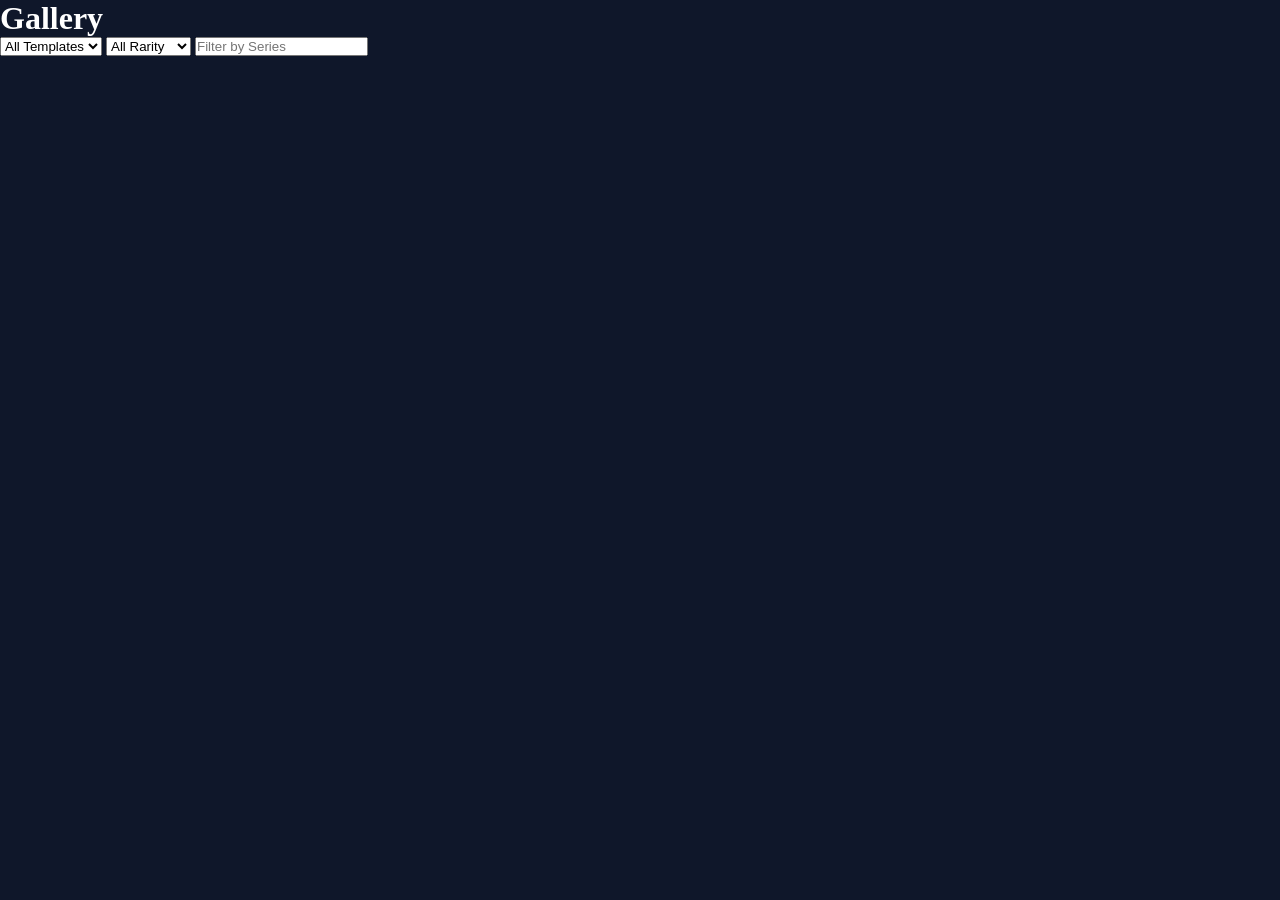
==== gallery.html @ 2a7f00b5 "CardCraft Ver. 2.0" ====
<!DOCTYPE html>
<html lang="en">
<head>
  <meta charset="UTF-8">
  <title>Card Gallery</title>
  <link rel="stylesheet" href="style.css">
  <link rel="stylesheet" href="gallery.css">
</head>
<body>

<h1>Gallery</h1>

<div class="toolbar">

    <select id="filterTemplate">
        <option value="all">All Templates</option>
    </select>

    <select id="filterRarity">
        <option value="all">All Rarity</option>
        <option>Common</option>
        <option>Rare</option>
        <option>Epic</option>
        <option>Legendary</option>
    </select>

    <input id="filterSeries" placeholder="Filter by Series">

</div>

<div id="gallery" class="gallery-grid"></div>

<script src="gallery.js" defer></script>

</body>
</html>
---- style.css ----
/* ========================= */
/* style.css */
/* ========================= */

* {
    margin: 0;
    padding: 0;
    box-sizing: border-box;
}

body {
    background: #0f172a;
    overflow: auto;
    font-family: Poppins;
    color: white;
}

.layout {
    display: grid;
    grid-template-columns: 320px 1fr 320px;
    height: 100vh;
}

/* PANELS */

.panel {
    background: #1c1c1e;
    padding: 24px;
    overflow-y: auto;
    border-right: 0.5px solid #38383a;
}

.right-panel {
    border-left: 0.5px solid #38383a;
    border-right: none;
}

.panel h2 {
    font-size: 22px;
    font-weight: 700;
    margin-bottom: 24px;
    color: #ffffff;
}

.group {
    margin-bottom: 18px;
}

.group label {
    display: block;
    font-size: 13px;
    color: #8e8e93;
    margin-bottom: 6px;
    text-transform: uppercase;
}

.group input,
.group textarea,
.group select {
    width: 100%;
    padding: 12px 16px;
    border: none;
    border-radius: 12px;
    background: #2c2c2e;
    color: #ffffff;
    font-size: 16px;
    transition: 0.2s;
}

.group input:focus,
.group textarea:focus,
.group select:focus {
    outline: none;
    background: #3a3a3c;
}

textarea {
    height: 90px;
    resize: none;
}

.buttons {
    display: flex;
    flex-direction: column;
    gap: 12px;
    margin-top: 30px;
}

button {
    padding: 14px;
    border: none;
    border-radius: 14px;
    background: #007aff;
    color: white;
    font-size: 16px;
    font-weight: 600;
    cursor: pointer;
    transition: 0.2s;
}

button:hover {
    transform: scale(1.02);
    background: #1485ff;
}

button:active {
    transform: scale(0.97);
}

/* CARD AREA */

.card-section {
    display: flex;
    justify-content: center;
    align-items: center;
}

.anime-card {
    width: 100%;
    min-height: 650px;
    border-radius: 30px;
    position: relative;
    overflow: hidden;
    transition: 0.15s;
    border: 4px solid gold;
    padding: 25px;
    background:
        linear-gradient(135deg, #ff512f, #dd2476);
    box-shadow:
        0 0 50px rgba(0, 0, 0, 0.6),
        inset 0 0 30px rgba(255, 255, 255, 0.1);
}

/* SHINE */

.shine {
    position: absolute;
    width: 200%;
    height: 200%;
    background:
        linear-gradient(120deg,
            transparent,
            rgba(255, 255, 255, 0.2),
            transparent);
    transform: rotate(25deg);
    top: -50%;
    left: -50%;
    animation: shine 6s infinite linear;
}

@keyframes shine {
    from {
        transform: translateX(-100%) rotate(25deg);
    }

    to {
        transform: translateX(100%) rotate(25deg);
    }
}

/* HEADER */

.card-header {
    display: flex;
    justify-content: space-between;
    align-items: center;
    z-index: 2;
    position: relative;
}

.card-header h1 {
    font-size: 32px;
}

.card-header p {
    opacity: 0.8;
}

/* IMAGE */

.image-area {
    margin-top: 20px;
    height: 300px;
    border-radius: 22px;
    overflow: hidden;
    position: relative;
    border: 3px solid rgba(255, 255, 255, 0.2);
}

.image-area img {
    width: 100%;
    height: 100%;
    object-fit: cover;
    object-position: top;
}

/* CONTENT */

.content {
    margin-top: 20px;
}

.content h3 {
    margin-bottom: 10px;
}

.content p {
    line-height: 1.6;
    opacity: 0.95;
}

/* STATS */

.stats {
    margin-top: 25px;
    display: flex;
    gap: 20px;
}

.stat {
    flex: 1;
    background: rgba(255, 255, 255, 0.12);
    backdrop-filter: blur(10px);
    padding: 15px;
    border-radius: 18px;
    text-align: center;
}

/* TEMPLATES */

.template2 {
    background:
        linear-gradient(135deg, #0f0c29, #302b63, #24243e);
}

.template3 {
    background:
        linear-gradient(135deg, #f7971e, #ffd200);
    color: #111;
}

.card-container {
    width: 420px;
    min-height: 650px;
    position: relative;
    perspective: 1200px;
}

.card-inner {
    width: 100%;
    min-height: 650px;
    position: relative;
    transform-style: preserve-3d;
    transition: transform 0.5s ease;
}

/* BOTH SIDES MUST BE FULL SIZE */
.front,
.back {
    position: absolute;
    inset: 0;
    width: 100%;
    height: 100%;
    backface-visibility: hidden;
    -webkit-backface-visibility: hidden;
}

/* BACK SIDE ROTATION */
.back {
    transform: rotateY(180deg);
}

/* FLIP STATE */
.flipped {
    transform: rotateY(180deg);
}

.back {
    display: flex;
    flex-direction: column;
    gap: 25px;
    justify-content: center;
    align-items: center;
    text-align: center;
    padding: 40px;
}

.back-info {
    display: flex;
    gap: 20px;
    flex-wrap: wrap;
    justify-content: center;
}

.back-info p {
    background: rgba(255, 255, 255, 0.1);
    padding: 12px 18px;
    border-radius: 14px;
}

.abilities-box {
    width: 100%;
    background: rgba(255, 255, 255, 0.08);
    padding: 25px;
    border-radius: 20px;
}

.abilities-box h2 {
    margin-bottom: 15px;
}

/* MOBILE */

@media(max-width:1200px) {

    body {
        overflow: auto;
    }

    .layout {
        grid-template-columns: 1fr;
        height: auto;
    }

    .card-section {
        padding: 40px;
    }

}

.export-mode .card-inner{
  transform: none !important;
}

.export-mode .anime-card{
  transform: none !important;
}

.gallery-card-wrapper {
    width: 200px;
    margin: 10px;
    display: inline-block;
}

.mini-card {
    transform: scale(0.4);
    transform-origin: top left;
    
    width: 500px;   /* keep original layout width */
    height: auto;

    pointer-events: none; /* optional: prevents weird hover issues */
}
---- gallery.css ----
.gallery-grid {
    display: grid;
    grid-template-columns: repeat(auto-fill, minmax(220px, 1fr));
    gap: 16px;
    padding: 20px;
}

/* CARD BASE */
.gallery-card-wrapper {
    position: relative;
    transition: transform 0.25s ease, box-shadow 0.25s ease;
    cursor: pointer;
}

/* HOVER ZOOM */
.gallery-card-wrapper:hover {
    transform: scale(1.08);
    z-index: 10;
}

/* GLOW EFFECT */
.gallery-card-wrapper:hover .anime-card {
    box-shadow: 0 0 25px rgba(0,255,255,0.6),
                0 0 60px rgba(0,255,255,0.3);
}

/* MINI CARD */
.mini-card {
    transform: scale(0.45);
    transform-origin: top left;
    width: 500px;
    pointer-events: none;
}
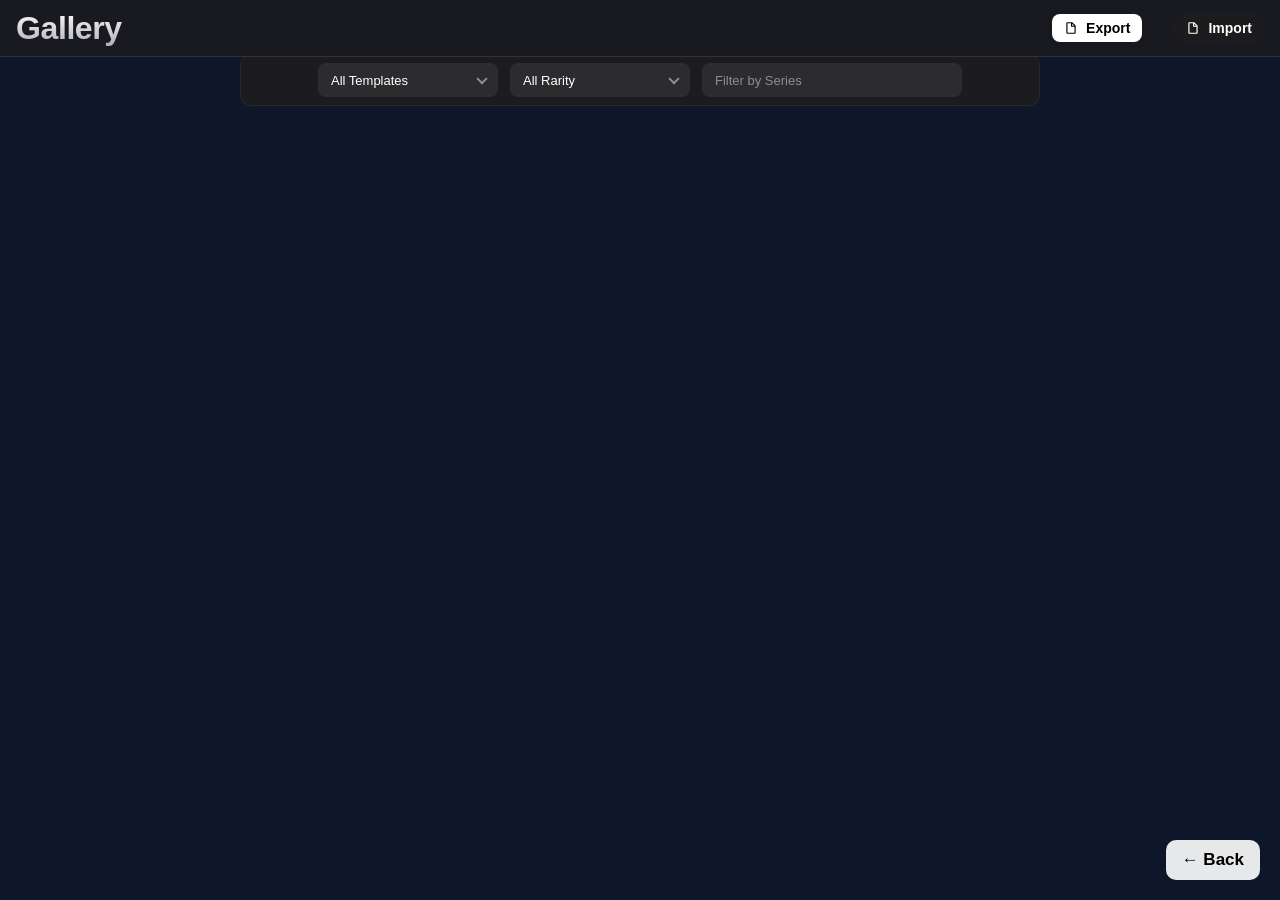
==== commit 3a6c2e93: "Version 3.0.1" ====
--- a/gallery.html
+++ b/gallery.html
@@ -1,36 +1,66 @@
 <!DOCTYPE html>
 <html lang="en">
+
 <head>
-  <meta charset="UTF-8">
-  <title>Card Gallery</title>
-  <link rel="stylesheet" href="style.css">
-  <link rel="stylesheet" href="gallery.css">
+    <meta charset="UTF-8">
+    <title>Card Gallery</title>
+    <link rel="stylesheet" href="style.css">
+    <link rel="stylesheet" href="gallery.css">
 </head>
+
 <body>
 
-<h1>Gallery</h1>
+    <button id="backBtn" class="back-btn">← Back</button>
+    <nav>
+        <h1 class="title">Gallery</h1>
 
-<div class="toolbar">
+        <div class="buttonBox" style="position:relative; z-index: 1000;">
+            <button id="exportBtn" class="btn-ios-import variant-white">
+                <svg xmlns="http://www.w3.org/2000/svg" viewBox="0 0 24 24" fill="currentColor">
+                    <path
+                        d="M19.41 7.41l-4.83-4.83c-.37-.37-.88-.58-1.41-.58H6c-1.1 0-2 .9-2 2v16c0 1.1.9 2 2 2h12c1.1 0 2-.9 2-2V8.83c0-.53-.21-1.04-.59-1.42zM14 4.5l3.5 3.5H14V4.5zM6 20V4h6v5c0 .55.45 1 1 1h5v10H6z" />
+                </svg>
+                Export
+            </button>
 
-    <select id="filterTemplate">
-        <option value="all">All Templates</option>
-    </select>
+            <input type="file" id="importFile" accept=".json" style="display: none;">
 
-    <select id="filterRarity">
-        <option value="all">All Rarity</option>
-        <option>Common</option>
-        <option>Rare</option>
-        <option>Epic</option>
-        <option>Legendary</option>
-    </select>
+            <label {{attrs}} for="importFile" class="btn-ios-import variant-black">
+                <!-- SVG File Icon -->
+                <svg xmlns="http://www.w3.org/2000/svg" viewBox="0 0 24 24" fill="currentColor">
+                    <path
+                        d="M19.41 7.41l-4.83-4.83c-.37-.37-.88-.58-1.41-.58H6c-1.1 0-2 .9-2 2v16c0 1.1.9 2 2 2h12c1.1 0 2-.9 2-2V8.83c0-.53-.21-1.04-.59-1.42zM14 4.5l3.5 3.5H14V4.5zM6 20V4h6v5c0 .55.45 1 1 1h5v10H6z" />
+                </svg>
+                <span>Import</span>
+            </label>
 
-    <input id="filterSeries" placeholder="Filter by Series">
+        </div>
+    </nav>
 
-</div>
+    <div class="toolbar">
+        <div class="select-wrapper">
+            <select id="filterTemplate">
+                <option value="all">All Templates</option>
+            </select>
+        </div>
 
-<div id="gallery" class="gallery-grid"></div>
+        <div class="select-wrapper">
+            <select id="filterRarity">
+                <option value="all">All Rarity</option>
+                <option>Common</option>
+                <option>Rare</option>
+                <option>Epic</option>
+                <option>Legendary</option>
+            </select>
+        </div>
 
-<script src="gallery.js" defer></script>
+        <input id="filterSeries" placeholder="Filter by Series">
+    </div>
+
+    <div id="gallery" class="gallery-grid"></div>
+
+    <script src="gallery.js" defer></script>
 
 </body>
+
 </html>
--- a/style.css
+++ b/style.css
@@ -1,6 +1,63 @@
 /* ========================= */
 /* style.css */
 /* ========================= */
+
+html,
+body {
+    /* 1. The Magic Key: Forces iOS momentum-style physics */
+    scroll-behavior: smooth;
+
+    /* 2. Allows native elastic rubber-band bouncing effect when reaching top/bottom */
+    overscroll-behavior: bounce;
+
+    /* 3. Hardware acceleration: Ensures smooth 60/120fps scrolling on heavy pages */
+    transform: translate3d(0, 0, 0);
+    -webkit-transform: translate3d(0, 0, 0);
+}
+
+body {
+    /* 4. Fixes safari text rendering jitter during fast scrolls */
+    -webkit-font-smoothing: antialiased;
+    -moz-osx-font-smoothing: grayscale;
+}
+
+/* ===================================================
+   iOS Premium Minimalist Scrollbars (Webkit-based)
+   =================================================== */
+
+/* Width and track configurations */
+::-webkit-scrollbar {
+    width: 8px;
+    /* Vertical scrollbar width */
+    height: 8px;
+    /* Horizontal scrollbar height */
+}
+
+/* The scrollbar track is completely transparent in iOS */
+::-webkit-scrollbar-track {
+    background: transparent;
+}
+
+/* The actual draggable thumb handle */
+::-webkit-scrollbar-thumb {
+    /* Apple uses a semi-translucent dark grey pill that blends into backgrounds */
+    /* background-color: rgba(0, 0, 0, 0.25); */
+    background-color: rgba(255, 255, 255, 0.25);
+    border-radius: 100px;
+    /* Perfect iOS pill rounded caps */
+
+    /* Create an invisible inner border padding to make the thumb look thin and floaty */
+    border: 2px solid transparent;
+    background-clip: padding-box;
+
+    transition: background-color 0.2s ease;
+}
+
+/* Micro-interaction: Thumb darkens naturally when you hover over it */
+::-webkit-scrollbar-thumb:hover {
+    /* background-color: rgba(0, 0, 0, 0.45); */
+    background-color: rgba(255, 255, 255, 0.45);
+}
 
 * {
     margin: 0;
@@ -107,6 +164,32 @@
     transform: scale(0.97);
 }
 
+/* Inverted button inside .groupBox */
+.groupBox button {
+    background: rgba(0, 122, 255, 0.1);
+    /* 10% opacity system blue */
+    color: #007aff;
+    border: none;
+    /* No ugly borders */
+
+    /* Smooth iOS-like spring animation */
+    transition: background 0.25s cubic-bezier(0.2, 0.8, 0.2, 1), transform 0.2s ease;
+
+    width: 7.5rem;
+}
+
+.groupBox button:hover {
+    background: rgba(0, 122, 255, 0.18);
+    /* Deepens slightly on hover */
+    /* Scales 1.02 automatically from your base style */
+}
+
+.groupBox button:active {
+    background: rgba(0, 122, 255, 0.25);
+    /* Darkens further when pressed */
+    /* Scales 0.97 automatically from your base style */
+}
+
 /* CARD AREA */
 
 .card-section {
@@ -122,10 +205,10 @@
     position: relative;
     overflow: hidden;
     transition: 0.15s;
-    border: 4px solid gold;
+    border: 4px solid white;
     padding: 25px;
     background:
-        linear-gradient(135deg, #ff512f, #dd2476);
+        linear-gradient(135deg, #DC143C, #8B0000);
     box-shadow:
         0 0 50px rgba(0, 0, 0, 0.6),
         inset 0 0 30px rgba(255, 255, 255, 0.1);
@@ -170,10 +253,17 @@
 
 .card-header h1 {
     font-size: 32px;
+    white-space: nowrap;
+    overflow: hidden;
+    text-overflow: ellipsis;
+    width: 65%;
 }
 
 .card-header p {
     opacity: 0.8;
+    white-space: nowrap;
+    overflow: hidden;
+    text-overflow: ellipsis;
 }
 
 /* IMAGE */
@@ -328,12 +418,12 @@
 
 }
 
-.export-mode .card-inner{
-  transform: none !important;
-}
-
-.export-mode .anime-card{
-  transform: none !important;
+.export-mode .card-inner {
+    transform: none !important;
+}
+
+.export-mode .anime-card {
+    transform: none !important;
 }
 
 .gallery-card-wrapper {
@@ -345,9 +435,352 @@
 .mini-card {
     transform: scale(0.4);
     transform-origin: top left;
-    
-    width: 500px;   /* keep original layout width */
+
+    width: 500px;
+    /* keep original layout width */
     height: auto;
 
-    pointer-events: none; /* optional: prevents weird hover issues */
+    pointer-events: none;
+    /* optional: prevents weird hover issues */
+}
+
+.groupBox {
+    display: flex;
+    justify-content: space-between;
+}
+
+/* ===================================================
+   Main Card Container
+   =================================================== */
+.groupBoxImg {
+    position: relative;
+    width: 100%;
+    max-width: 360px;
+    height: 125px;
+    /* Bumped slightly to perfectly frame everything */
+    padding: 16px;
+    background: #1c1c1e;
+    border-radius: 20px;
+    box-shadow: 0 12px 40px rgba(0, 0, 0, 0.3);
+    box-sizing: border-box;
+    overflow: hidden;
+}
+
+/* ===================================================
+   Fading Slide Behavior & Frame Isolation
+   =================================================== */
+.slide {
+    position: absolute;
+    top: 16px;
+    left: 16px;
+    right: 16px;
+    /* Explicitly lock the height of the interactive area 
+       so it never stretches down to touch the dots */
+    height: 72px;
+
+    display: flex;
+    flex-direction: column;
+    gap: 6px;
+
+    opacity: 0;
+    pointer-events: none;
+    visibility: hidden;
+    transition: opacity 0.25s ease, visibility 0.25s ease;
+}
+
+/* Bring active slide to life */
+.slide.active {
+    opacity: 1;
+    pointer-events: auto;
+    visibility: visible;
+}
+
+/* ===================================================
+   Inputs Layout Configuration (Forced 42px standard)
+   =================================================== */
+.minimal-upload-box,
+#imageUrl {
+    width: 100%;
+    height: 42px;
+    /* Standard iOS compact form height */
+    box-sizing: border-box;
+    border-radius: 10px;
+    background: #2c2c2e;
+    font-family: -apple-system, BlinkMacSystemFont, sans-serif;
+    font-size: 14px;
+    transition: background 0.2s, border-color 0.2s;
+}
+
+.minimal-upload-box {
+    display: inline-flex;
+    align-items: center;
+    gap: 10px;
+    padding: 0 14px;
+    border: 1px dashed #48484a;
+    color: #aeaeb2;
+    cursor: pointer;
+}
+
+/* Fix SVG sizing issues causing deformations */
+.minimal-upload-box svg {
+    width: 18px;
+    height: 18px;
+    flex-shrink: 0;
+    /* Prevents the icon from bending out of shape */
+}
+
+#imageUrl {
+    padding: 0 14px;
+    color: #ffffff;
+    border: 1px solid transparent;
+    outline: none;
+}
+
+#imageUrl::placeholder {
+    color: #636366;
+}
+
+/* Interactive States */
+.minimal-upload-box:hover {
+    background: #3a3a3c;
+    border-color: #007aff;
+    color: #ffffff;
+}
+
+#imageUrl:focus {
+    border-color: #007aff;
+}
+
+.group-title {
+    font-family: -apple-system, sans-serif;
+    font-size: 11px;
+    font-weight: 600;
+    color: #8e8e93;
+    text-transform: uppercase;
+    letter-spacing: 0.5px;
+}
+
+/* ===================================================
+   iOS Page Indicator Dots (Isolated Safety Zone)
+   =================================================== */
+.page-controls {
+    position: absolute;
+    bottom: 12px;
+    /* Absolute bottom alignment */
+    left: 0;
+    right: 0;
+    height: 14px;
+    /* Creates a clean hitting box exclusively for clicks */
+    display: flex;
+    justify-content: center;
+    align-items: center;
+    gap: 8px;
+    z-index: 10;
+    /* Forces the dots to layer on top of everything else */
+}
+
+.dot {
+    width: 7px;
+    height: 7px;
+    background: rgba(255, 255, 255, 0.25);
+    border-radius: 50%;
+    cursor: pointer;
+    transition: all 0.25s cubic-bezier(0.25, 1, 0.5, 1);
+}
+
+.dot.active {
+    background: #ffffff;
+    width: 16px;
+    border-radius: 4px;
+}
+
+/* ===================================================
+   Main Group Container
+   =================================================== */
+.colorBoxGroup {
+    display: flex;
+    flex-direction: column;
+    width: 100%;
+    max-width: 360px;
+    background: #1c1c1e;
+    /* Apple System Background Secondary */
+    border-radius: 14px;
+    padding: 4px 16px;
+    /* Let rows handle vertical space natively */
+    box-sizing: border-box;
+    margin-bottom: 16px;
+    /* Spacing between the two separate box units */
+    box-shadow: 0 8px 24px rgba(0, 0, 0, 0.2);
+}
+
+/* Individual rows pairing label + picker */
+.colorRow {
+    display: flex;
+    align-items: center;
+    justify-content: space-between;
+    /* Pushes text to left, color to right */
+    padding: 14px 0;
+    width: 100%;
+}
+
+/* Creates a clean divider line between internal items, mimicking iOS Settings rows */
+.colorRow:not(:last-child) {
+    border-bottom: 1px solid #2c2c2e;
+}
+
+/* Row Labels */
+.colorLabel {
+    font-family: -apple-system, BlinkMacSystemFont, "Segoe UI", sans-serif;
+    font-size: 15px;
+    font-weight: 500;
+    color: #ffffff;
+    user-select: none;
+    cursor: pointer;
+}
+
+/* ===================================================
+   Ultra-Minimal Color Picker Override
+   =================================================== */
+.colorRow input[type="color"] {
+    -webkit-appearance: none;
+    -moz-appearance: none;
+    appearance: none;
+    background-color: transparent;
+    border: none;
+    cursor: pointer;
+
+    /* Sleek rectangle sizing */
+    width: 44px;
+    height: 26px;
+    padding: 0;
+    transition: transform 0.15s ease;
+}
+
+/* Visual interaction feedback */
+.colorRow input[type="color"]:hover {
+    transform: scale(1.05);
+}
+
+.colorRow input[type="color"]:active {
+    transform: scale(0.95);
+}
+
+/* Chrome/Safari Internal swatch architecture adjustment */
+.colorRow input[type="color"]::-webkit-color-swatch-wrapper {
+    padding: 0;
+}
+
+.colorRow input[type="color"]::-webkit-color-swatch {
+    border: none;
+    border-radius: 6px;
+    /* Soft edge rounded rectangle look */
+}
+
+/* Firefox Internal swatch architecture adjustment */
+.colorRow input[type="color"]::-moz-color-swatch {
+    border: none;
+    border-radius: 6px;
+}
+
+/* ===================================================
+   Form Layout Configuration
+   =================================================== */
+.profileFormGroup {
+    position: relative;
+    width: 100%;
+    max-width: 360px;
+    background: #1c1c1e;
+    /* Apple System Background Secondary */
+    border-radius: 16px;
+    padding: 16px;
+    box-sizing: border-box;
+    box-shadow: 0 8px 24px rgba(0, 0, 0, 0.2);
+}
+
+.formField {
+    display: flex;
+    flex-direction: column;
+    gap: 6px;
+}
+
+.formLabel {
+    font-family: -apple-system, BlinkMacSystemFont, sans-serif;
+    font-size: 12px;
+    font-weight: 600;
+    color: #8e8e93;
+    /* iOS Label Gray */
+    text-transform: uppercase;
+    letter-spacing: 0.5px;
+}
+
+/* ===================================================
+   Input and Textarea Uniform Aesthetics
+   =================================================== */
+.profileFormGroup input[type="text"],
+.profileFormGroup textarea {
+    width: 100%;
+    padding: 12px 14px;
+    box-sizing: border-box;
+    background: #2c2c2e;
+    color: #ffffff;
+    border: 1px solid transparent;
+    border-radius: 10px;
+    font-family: -apple-system, sans-serif;
+    font-size: 15px;
+    outline: none;
+    transition: background 0.2s, border-color 0.2s;
+}
+
+.profileFormGroup textarea {
+    resize: none;
+    /* Keeps layout structural and stable */
+}
+
+/* Interactive focus glow */
+.profileFormGroup input:focus,
+.profileFormGroup textarea:focus {
+    border-color: #007aff;
+}
+
+/* ===================================================
+   The Reveal Mechanic (Max-Height Transition)
+   =================================================== */
+.conditionalFields {
+    /* 1. Take it out of the layout flow completely */
+    position: absolute;
+    top: calc(100% + 8px);
+    /* Sits exactly 8px below the main box */
+    left: 0;
+    right: 0;
+    z-index: 99;
+    /* Higher layer priority so it floats above other text/buttons */
+
+    /* 2. Style it like an elevated iOS menu card */
+    background: #1c1c1e;
+    border-radius: 16px;
+    padding: 16px;
+    box-shadow: 0 16px 40px rgba(0, 0, 0, 0.4), 0 0 0 1px rgba(255, 255, 255, 0.05);
+    display: flex;
+    flex-direction: column;
+    gap: 14px;
+
+    /* 3. Initial Animation States (Hidden + Shrunk down) */
+    opacity: 0;
+    visibility: hidden;
+    pointer-events: none;
+    transform: scale(0.95) translateY(-10px);
+
+    /* Native Apple system menu pop-in curve */
+    transition: opacity 0.2s cubic-bezier(0.16, 1, 0.3, 1),
+        transform 0.2s cubic-bezier(0.16, 1, 0.3, 1),
+        visibility 0.2s;
+}
+
+/* 4. Active popover transition override */
+.conditionalFields.expanded {
+    opacity: 1;
+    visibility: visible;
+    pointer-events: auto;
+    transform: scale(1) translateY(0);
+    /* Snaps smoothly into full focus */
 }
--- a/gallery.css
+++ b/gallery.css
@@ -1,8 +1,123 @@
+body {
+    height: 100vh;
+}
+
+nav h1.title {
+  /* 1. Use Apple's system font stack */
+  font-family: -apple-system, BlinkMacSystemFont, "SF Pro Text", "Segoe UI", Roboto, sans-serif;
+  
+  /* Subtle light-to-muted gradient text mask */
+  background: linear-gradient(180deg, #FFFFFF 0%, #B0B0B5 100%);
+  background-clip: text;
+  -webkit-background-clip: text;
+  -webkit-text-fill-color: transparent;
+  
+  margin-bottom: 20px;
+  
+  /* 2. Official iOS Navigation Bar size & weight specifications */
+  font-size: 2rem; 
+  font-weight: 600; /* Semi-bold */
+  
+  /* 3. iOS premium tight tracking (letter-spacing) */
+  letter-spacing: -0.4px;
+  
+  /* 4. Elegant off-white to eliminate harsh high-contrast glow */
+  color: #ffffff;
+  
+  /* 5. Layout Reset */
+  margin: 0;
+  padding: 0;
+  line-height: 1.2;
+  
+  /* 6. Anti-aliasing for razor-sharp text on dark backgrounds */
+  -webkit-font-smoothing: antialiased;
+  -moz-osx-font-smoothing: grayscale;
+  
+  /* Prevents text from wrapping if the screen gets very small */
+  white-space: nowrap; 
+
+  animation: iosNavTitlePop 0.5s cubic-bezier(0.25, 1, 0.5, 1) forwards;
+}
+
+@keyframes iosNavTitlePop {
+  from {
+    opacity: 0;
+    transform: translateY(4px); /* Gentle slide-up */
+  }
+  to {
+    opacity: 1;
+    transform: translateY(0);
+  }
+}
+
+/* ===================================================
+   iOS Header Navigation Bar Container
+   =================================================== */
+nav {
+    /* 1. Positioning & Sticky Fixes */
+    position: fixed;
+    top: 0;
+    left: 0;
+    right: 0;
+    z-index: 999; /* Keeps nav anchored above body elements */
+    
+    /* 2. iOS Flexbox Alignment */
+    display: flex;
+    align-items: center;
+    justify-content: space-between;
+    
+    /* 3. Spacing & Dimensions */
+    height: 44px; /* Standard Apple human interface navbar height spec */
+    padding: 28px 16px; 
+    box-sizing: border-box;
+
+    /* 4. Glassmorphism / Frosted Glass Core Layout */
+    background-color: rgba(28, 28, 30, 0.75); /* System Background Secondary with alpha */
+    -webkit-backdrop-filter: blur(20px);      /* Core iOS dynamic background blur */
+    backdrop-filter: blur(20px);
+    
+    /* Elegant hairline border separation native to iOS */
+    border-bottom: 0.5px solid rgba(255, 255, 255, 0.1); 
+}
+
+/* Add an upper cushion margin to your main body container so content doesn't hide behind the fixed navbar */
+body {
+    padding-top: 54px; 
+}
+
+/* ===================================================
+   Nav Specific Title & Button Group Adjustments
+   =================================================== */
+
+/* Action button flex wrapper */
+.buttonBox {
+    display: flex;
+    align-items: center;
+    gap: 8px; /* Perfectly gaps export and import */
+}
+
+/* Slightly modify your existing .btn-ios-import to fit perfectly in a compact 44px navigation bar */
+nav .btn-ios-import {
+    padding: 6px 12px !important; /* Forces uniform compact height inside navbar context */
+    font-size: 14px !important;
+    border-radius: 8px !important;
+}
+
+nav .btn-ios-import svg {
+    width: 14px !important;
+    height: 14px !important;
+}
+
 .gallery-grid {
-    display: grid;
-    grid-template-columns: repeat(auto-fill, minmax(220px, 1fr));
+    display: flex;
+    flex-wrap: wrap;
+    /* grid-template-columns: repeat(auto-fill, minmax(81px, 1fr)); */
     gap: 16px;
     padding: 20px;
+    /* height: 84dvh; */
+    min-height: 84dvh;
+    overflow-x: hidden;
+    overflow-y: scroll;
 }
 
 /* CARD BASE */
@@ -10,6 +125,7 @@
     position: relative;
     transition: transform 0.25s ease, box-shadow 0.25s ease;
     cursor: pointer;
+    height: 17rem;
 }
 
 /* HOVER ZOOM */
@@ -20,8 +136,8 @@
 
 /* GLOW EFFECT */
 .gallery-card-wrapper:hover .anime-card {
-    box-shadow: 0 0 25px rgba(0,255,255,0.6),
-                0 0 60px rgba(0,255,255,0.3);
+    box-shadow: 0 0 25px rgba(0, 255, 255, 0.6),
+        0 0 60px rgba(0, 255, 255, 0.3);
 }
 
 /* MINI CARD */
@@ -30,4 +146,249 @@
     transform-origin: top left;
     width: 500px;
     pointer-events: none;
-}+}
+
+.image-area {
+    height: 460px;
+}
+
+.back-btn {
+    position: fixed;
+    bottom: 20px;
+    right: 20px;
+    z-index: 1000;
+    padding: 10px 16px;
+    border: none;
+    border-radius: 10px;
+    background: rgba(255, 255, 255, 0.9);
+    color: black;
+    cursor: pointer;
+    backdrop-filter: blur(10px);
+}
+
+.content h3 {
+    font-size: 2rem;
+    text-align: center;
+}
+
+.buttonBox {
+    position: relative;
+    z-index: 1000;
+    display: flex;
+    gap: 2rem;
+    margin-left: 1rem;
+}
+
+button {
+    padding: 14px 24px;
+    border: none;
+    border-radius: 12px;
+    background: #ffffff;
+    color: #000000;
+    /* Crisp primary black text */
+    font-family: -apple-system, BlinkMacSystemFont, sans-serif;
+    font-size: 17px;
+    font-weight: 600;
+    cursor: pointer;
+
+    /* Apple's signature ultra-soft layered shadow */
+    box-shadow: 0 4px 12px rgba(0, 0, 0, 0.04), 0 1px 3px rgba(0, 0, 0, 0.02);
+    transition: transform 0.2s cubic-bezier(0.2, 0.8, 0.2, 1), background 0.2s, box-shadow 0.2s;
+}
+
+button:hover {
+    background: #f2f2f7;
+    /* Apple System Gray 6 (Platinum) */
+    box-shadow: 0 6px 16px rgba(0, 0, 0, 0.06);
+}
+
+button:active {
+    transform: scale(0.96);
+    background: #e5e5ea;
+    /* Apple System Gray 5 */
+    box-shadow: 0 2px 6px rgba(0, 0, 0, 0.04);
+}
+
+/* Common iOS Button Base Configuration */
+.btn-ios-import {
+    display: inline-flex;
+    align-items: center;
+    justify-content: center;
+    gap: 8px;
+    /* Perfectly gaps the icon and the text */
+    padding: 12px 22px;
+    border-radius: 12px;
+    font-family: -apple-system, BlinkMacSystemFont, "Segoe UI", sans-serif;
+    font-size: 16px;
+    font-weight: 600;
+    cursor: pointer;
+    user-select: none;
+    transition: transform 0.2s cubic-bezier(0.2, 0.8, 0.2, 1), background 0.2s, box-shadow 0.2s;
+}
+
+/* Base sizing for the SVG file icon */
+.btn-ios-import svg {
+    width: 20px;
+    height: 20px;
+}
+
+.btn-ios-import:hover {
+    transform: scale(1.1);
+}
+
+/* Scale click simulation native to iOS */
+.btn-ios-import:active {
+    transform: scale(0.96);
+}
+
+
+/* ===================================================
+   VARIANT 1: Rich Charcoal Black 
+   =================================================== */
+.variant-black {
+    background: #1c1c1e;
+    /* Apple Premium Black */
+    color: #ffffff;
+    border: none;
+}
+
+.variant-black:hover {
+    background: #2c2c2e;
+    /* Lightens cleanly */
+}
+
+.variant-black:active {
+    background: #101012;
+}
+
+
+/* ===================================================
+   VARIANT 2: Soft White Card 
+   =================================================== */
+.variant-white {
+    background: #ffffff;
+    color: #000000;
+    border: none;
+    /* Soft layered Apple shadow so it depth-pops off your background */
+    box-shadow: 0 4px 12px rgba(0, 0, 0, 0.04), 0 1px 3px rgba(0, 0, 0, 0.02);
+}
+
+.variant-white:hover {
+    background: #f2f2f7;
+    /* Apple Platinum Gray */
+    box-shadow: 0 6px 16px rgba(0, 0, 0, 0.06);
+}
+
+.variant-white:active {
+    background: #e5e5ea;
+    box-shadow: 0 2px 6px rgba(0, 0, 0, 0.04);
+}
+
+/* ===================================================
+   Toolbar Flex Wrapper
+   =================================================== */
+/* ===================================================
+   Refined Full-Width Toolbar
+   =================================================== */
+.toolbar {
+    display: flex;
+    align-items: center;
+    justify-content: center;
+    gap: 12px;       
+    
+    /* 1. Spans full width dynamically up to a clean desktop break point */
+    width: 100%; 
+    max-width: 800px; /* Prevents the inputs from stretching into massive, distorted blocks */
+    margin: 0 auto;   /* Perfectly centers the toolbar horizontally on the page */
+    
+    /* 2. Compact iOS Spec Padding */
+    padding: 8px 16px; 
+    box-sizing: border-box;
+    
+    /* 3. Subtle Styling Integration */
+    background: #1c1c1e; 
+    border-radius: 12px; /* Keeps a soft corner context unless on tiny mobile screens */
+    border: 1px solid rgba(255, 255, 255, 0.05);
+}
+
+/* ===================================================
+   Responsive Layout Scaling (The Magic Fix)
+   =================================================== */
+@media (max-width: 600px) {
+    .toolbar {
+        /* On small phones, strip the borders and max-widths to go completely edge-to-edge */
+        max-width: 100%;
+        border-radius: 0;
+        border-left: none;
+        border-right: none;
+        border-top: none;
+        border-bottom: 0.5px solid rgba(255, 255, 255, 0.1);
+        padding: 10px 12px;
+    }
+}
+
+/* ===================================================
+   Compact Component Scaling
+   =================================================== */
+.select-wrapper {
+    position: relative;
+    flex: 1;
+    min-width: 110px;
+    max-width: 180px; /* Hard caps the drop-downs so they never look overly large */
+}
+
+.toolbar input {
+    flex: 1.5;
+    min-width: 140px;
+    max-width: 260px; /* Caps the search bar from bloating */
+}
+
+/* Unified Compact Input Sizing */
+.toolbar select,
+.toolbar input {
+    width: 100%;
+    height: 34px; /* Dropped from 38px to a tighter, highly premium iOS sub-menu spec */
+    padding: 0 12px;
+    box-sizing: border-box;
+    background: #2c2c2e;
+    color: #ffffff;
+    border: 1px solid transparent;
+    border-radius: 8px;
+    font-family: -apple-system, BlinkMacSystemFont, sans-serif;
+    font-size: 13px; /* Slightly smaller typography removes the clunky "large" feel */
+    transition: background 0.2s, border-color 0.2s;
+}
+
+.toolbar select {
+    padding-right: 28px;
+    -webkit-appearance: none;
+    appearance: none;
+    cursor: pointer;
+    font-weight: 500;
+}
+
+.toolbar input {
+    outline: none;
+}
+
+.toolbar input::placeholder {
+    color: #8e8e93;
+}
+
+/* Compact Vector Chevron Arrow */
+.select-wrapper::after {
+    content: "";
+    position: absolute;
+    right: 12px;
+    top: 50%;
+    width: 6px;
+    height: 6px;
+    border-right: 2px solid #8e8e93;
+    border-bottom: 2px solid #8e8e93;
+    transform: translateY(-65%) rotate(45deg);
+    pointer-events: none;
+}
+
+/* Hover & Focus Interactions */
+.toolbar select:hover, .toolbar input:hover { background: #3a3a3c; }
+.toolbar select:focus, .toolbar input:focus { background: #2c2c2e; border-color: #007aff; }
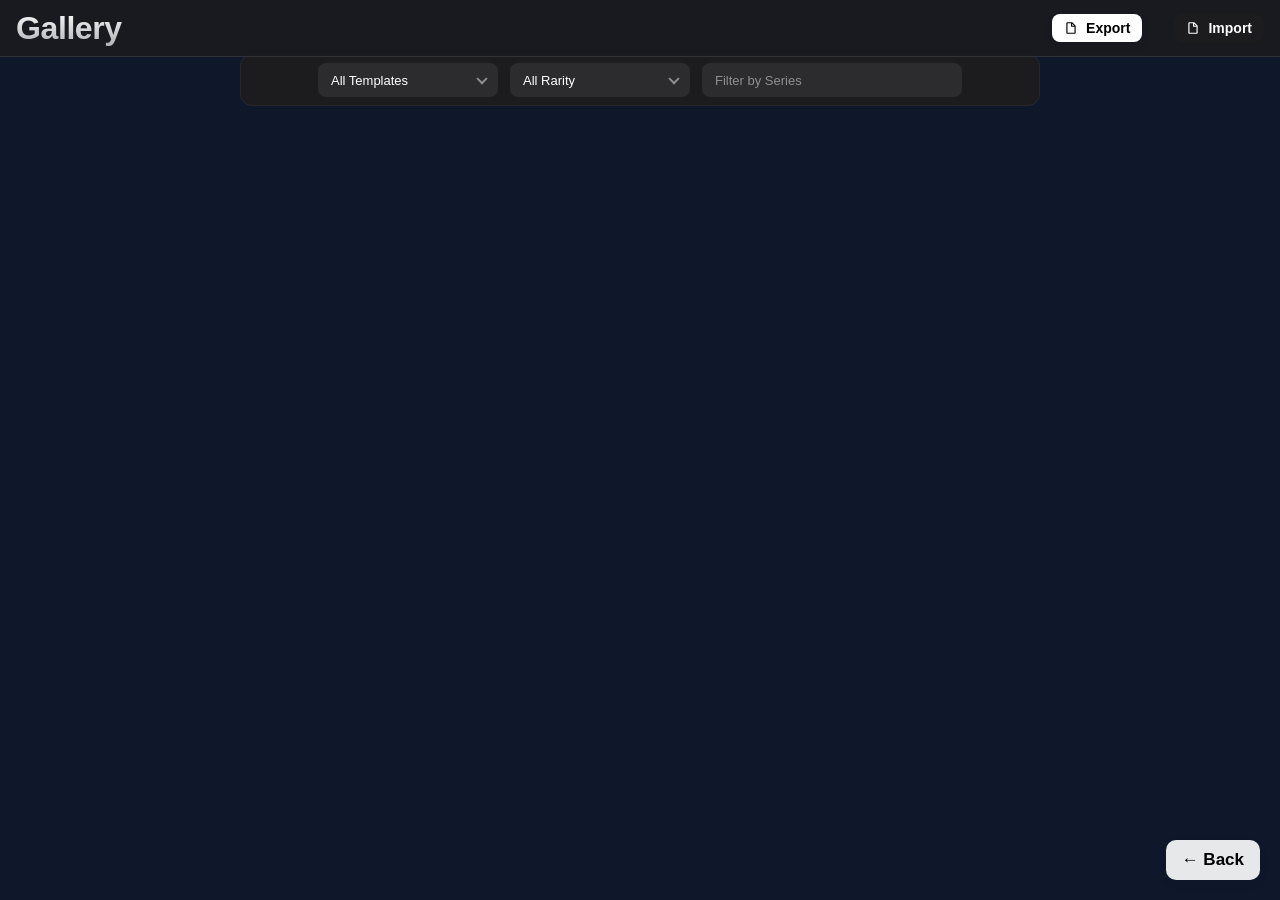
==== commit a303d29a: "Version 4.0.2" ====
--- a/gallery.html
+++ b/gallery.html
@@ -6,6 +6,14 @@
     <title>Card Gallery</title>
     <link rel="stylesheet" href="style.css">
     <link rel="stylesheet" href="gallery.css">
+
+    <link
+        href="https://fonts.googleapis.com/css2?family=Poppins:wght@300;500;700&family=Orbitron:wght@500&family=Cinzel:wght@600&display=swap"
+        rel="stylesheet">
+
+    <link
+        href="https://fonts.googleapis.com/css2?family=Poppins:wght@300;500;700&family=Orbitron:wght@500;700&family=Cinzel:wght@600&family=Cinzel+Decorative:wght@700&family=Inter:wght@400;700&family=Share+Tech+Mono&family=Rajdhani:wght@600&family=Playfair+Display:ital,wght@0,600;1,600&family=Bangers&family=Permanent+Marker&family=Anton&family=Press+Start+2P&display=swap"
+        rel="stylesheet">
 </head>
 
 <body>
@@ -23,7 +31,7 @@
                 Export
             </button>
 
-            <input type="file" id="importFile" accept=".json" style="display: none;">
+            <input type="file" id="importFile" accept=".CardCraft" style="display: none;">
 
             <label {{attrs}} for="importFile" class="btn-ios-import variant-black">
                 <!-- SVG File Icon -->
@@ -59,6 +67,9 @@
 
     <div id="gallery" class="gallery-grid"></div>
 
+
+    <script src="./assests/Notification/modalModule.js" defer></script>
+    <script src="./assests/Notification/notification.js" defer></script>
     <script src="gallery.js" defer></script>
 
 </body>
--- a/style.css
+++ b/style.css
@@ -6,13 +6,6 @@
 body {
     /* 1. The Magic Key: Forces iOS momentum-style physics */
     scroll-behavior: smooth;
-
-    /* 2. Allows native elastic rubber-band bouncing effect when reaching top/bottom */
-    overscroll-behavior: bounce;
-
-    /* 3. Hardware acceleration: Ensures smooth 60/120fps scrolling on heavy pages */
-    transform: translate3d(0, 0, 0);
-    -webkit-transform: translate3d(0, 0, 0);
 }
 
 body {
@@ -75,14 +68,14 @@
 .layout {
     display: grid;
     grid-template-columns: 320px 1fr 320px;
-    height: 100vh;
+    height: 100dvh;
 }
 
 /* PANELS */
 
 .panel {
     background: #1c1c1e;
-    padding: 24px;
+    padding: 20px 24px 0 24px;
     overflow-y: auto;
     border-right: 0.5px solid #38383a;
 }
@@ -138,7 +131,7 @@
 
 .buttons {
     display: flex;
-    flex-direction: column;
+    flex-direction: row;
     gap: 12px;
     margin-top: 30px;
 }
@@ -162,6 +155,14 @@
 
 button:active {
     transform: scale(0.97);
+}
+
+#loadCards {
+    display: inline-flex;
+    justify-content: center;
+    align-items: center;
+    gap: 10px;
+    width: 50%;
 }
 
 /* Inverted button inside .groupBox */
@@ -253,17 +254,10 @@
 
 .card-header h1 {
     font-size: 32px;
-    white-space: nowrap;
-    overflow: hidden;
-    text-overflow: ellipsis;
-    width: 65%;
 }
 
 .card-header p {
     opacity: 0.8;
-    white-space: nowrap;
-    overflow: hidden;
-    text-overflow: ellipsis;
 }
 
 /* IMAGE */
@@ -284,6 +278,36 @@
     object-position: top;
 }
 
+.drop-text {
+    position: absolute;
+    inset: 0;
+
+    display: flex;
+    align-items: end;
+    justify-content: start;
+
+    padding: 7px;
+    color: #000000;
+
+    font-size: 14px;
+    font-weight: 500;
+    line-height: 1.5;
+
+    background: rgba(0, 0, 0, 0.15);
+    backdrop-filter: blur(4px);
+    pointer-events: none;
+    transition: opacity 0.25s ease;
+
+    font-style: italic;
+    border-radius: 22px;
+}
+
+/* Hide text when image exists */
+.image-area.has-image .drop-text {
+    opacity: 0;
+    display: none;
+}
+
 /* CONTENT */
 
 .content {
@@ -349,8 +373,6 @@
 .back {
     position: absolute;
     inset: 0;
-    width: 100%;
-    height: 100%;
     backface-visibility: hidden;
     -webkit-backface-visibility: hidden;
 }
@@ -430,18 +452,6 @@
     width: 200px;
     margin: 10px;
     display: inline-block;
-}
-
-.mini-card {
-    transform: scale(0.4);
-    transform-origin: top left;
-
-    width: 500px;
-    /* keep original layout width */
-    height: auto;
-
-    pointer-events: none;
-    /* optional: prevents weird hover issues */
 }
 
 .groupBox {
@@ -598,6 +608,8 @@
    Main Group Container
    =================================================== */
 .colorBoxGroup {
+    position: relative;
+    
     display: flex;
     flex-direction: column;
     width: 100%;
@@ -611,6 +623,9 @@
     margin-bottom: 16px;
     /* Spacing between the two separate box units */
     box-shadow: 0 8px 24px rgba(0, 0, 0, 0.2);
+
+    max-height: 8.5rem;
+    overflow-y: scroll;
 }
 
 /* Individual rows pairing label + picker */
@@ -626,6 +641,24 @@
 /* Creates a clean divider line between internal items, mimicking iOS Settings rows */
 .colorRow:not(:last-child) {
     border-bottom: 1px solid #2c2c2e;
+}
+
+.colorDesc {    
+    font-size: 12px;
+    display: inline-flex;
+    justify-content: space-between;
+    align-items: center;
+    color: rgba(255, 255, 255, 0.3);
+}
+
+.colorDesc span {
+    cursor: pointer;
+}
+
+.colorDesc span:hover {
+    transform: scale(1.1);
+    transform-origin: center;
+
 }
 
 /* Row Labels */
@@ -783,4 +816,198 @@
     pointer-events: auto;
     transform: scale(1) translateY(0);
     /* Snaps smoothly into full focus */
+}
+
+/* 1. Relative wrapper that reserves actual space in your layout flow */
+.menu-container-relative {
+    position: relative;
+    display: inline-block;
+}
+
+/* 2. Menu wrapper aligned to the left */
+.floating-menu-left {
+    position: relative;
+    display: inline-flex;
+    flex-direction: column;
+    align-items: flex-start;
+}
+
+/* 3. Master Button - Designed like a premium pill-shaped iOS element */
+.master-btn {
+    display: flex;
+    align-items: center;
+    gap: 10px;
+    padding: 14px 24px;
+    border-radius: 16px;
+    /* Smooth rounded iOS corners */
+    background: #007aff;
+    /* Apple iOS Blue */
+    color: white;
+    border: none;
+    font-size: 16px;
+    font-weight: 600;
+    cursor: pointer;
+    box-shadow: 0 8px 20px rgba(0, 122, 255, 0.25);
+    transition:
+        background 0.3s cubic-bezier(0.2, 0.8, 0.2, 1),
+        border-color 0.3s ease,
+        transform 0.2s ease;
+}
+
+.master-btn .icon {
+    font-size: 18px;
+    transition: transform 0.3s cubic-bezier(0.34, 1.56, 0.64, 1);
+}
+
+/* 4. Sub-buttons wrapper layout */
+.menu-options {
+    position: absolute;
+    bottom: calc(100% + 14px);
+    /* place above master button */
+    left: 0;
+
+    display: flex;
+    flex-direction: column;
+    gap: 12px;
+
+    pointer-events: none;
+
+    opacity: 0;
+    transform: translateY(10px);
+
+    transition: opacity .25s ease,
+        transform .25s ease;
+}
+
+/* 5. Premium iOS Dark Mode Sub-Buttons */
+.menu-item {
+    width: 46px;
+    height: 46px;
+    border-radius: 50%;
+    background: rgba(28, 28, 30, 0.85);
+    /* iOS elevated dark background */
+    backdrop-filter: blur(20px);
+    -webkit-backdrop-filter: blur(20px);
+    border: 1px solid rgba(255, 255, 255, 0.1);
+    color: #007aff;
+    font-size: 11px;
+    font-weight: 700;
+    cursor: pointer;
+    display: flex;
+    align-items: center;
+    justify-content: center;
+    box-shadow: 0 4px 12px rgba(0, 0, 0, 0.3);
+
+    /* Animation initial states */
+    opacity: 0;
+    transform: translateY(15px) scale(0.7);
+    transition:
+        opacity 0.2s ease,
+        transform 0.25s cubic-bezier(0.34, 1.56, 0.64, 1),
+        background 0.2s ease;
+}
+
+/* 6. iOS Text Labels - Styled to slide out to the RIGHT side */
+.menu-item::before {
+    content: attr(data-label);
+    position: absolute;
+    left: 58px;
+    /* Popping out to the right */
+    background: rgba(28, 28, 30, 0.9);
+    backdrop-filter: blur(10px);
+    -webkit-backdrop-filter: blur(10px);
+    color: #ffffff;
+    padding: 6px 12px;
+    border-radius: 8px;
+    font-size: 13px;
+    font-weight: 500;
+    white-space: nowrap;
+    opacity: 0;
+    transform: translateX(-10px);
+    transition: opacity 0.2s ease, transform 0.2s ease;
+    pointer-events: none;
+    border: 1px solid rgba(255, 255, 255, 0.08);
+    box-shadow: 0 4px 10px rgba(0, 0, 0, 0.4);
+}
+
+/* --- ACTIVE MENU STATES (Hover/Click Actions) --- */
+
+.floating-menu-left.active .menu-options,
+.floating-menu-left:hover .menu-options {
+    pointer-events: auto;
+    opacity: 1;
+    transform: translateY(0);
+}
+
+/* Create an invisible bridge to catch the hover across the 14px gap */
+.menu-options::after {
+    content: "";
+    position: absolute;
+    top: 100%;
+    left: 0;
+    width: 100%;
+    height: 16px; /* Slightly taller than your 14px gap to ensure crossover coverage */
+    background: transparent;
+    pointer-events: auto; /* Explicitly catch pointer actions */
+}
+
+/* Smooth pop up stagger triggers */
+.floating-menu-left.active .menu-item,
+.floating-menu-left:hover .menu-item {
+    opacity: 1;
+    transform: translateY(0) scale(1);
+}
+
+.floating-menu-left.active .menu-item:nth-child(4),
+.floating-menu-left:hover .menu-item:nth-child(4) {
+    transition-delay: 0.0s;
+}
+
+.floating-menu-left.active .menu-item:nth-child(3),
+.floating-menu-left:hover .menu-item:nth-child(3) {
+    transition-delay: 0.04s;
+}
+
+.floating-menu-left.active .menu-item:nth-child(2),
+.floating-menu-left:hover .menu-item:nth-child(2) {
+    transition-delay: 0.08s;
+}
+
+.floating-menu-left.active .menu-item:nth-child(1),
+.floating-menu-left:hover .menu-item:nth-child(1) {
+    transition-delay: 0.12s;
+}
+
+/* Show text labels sliding cleanly to the right */
+.floating-menu-left.active .menu-item::before,
+.floating-menu-left:hover .menu-item::before {
+    opacity: 1;
+    transform: translateX(0);
+    transition-delay: 0.12s;
+}
+
+/* Master button changes character smoothly into a close button */
+.floating-menu-left.active .master-btn,
+.floating-menu-left:hover .master-btn {
+    background: #1c1c1e;
+    color: #ff453a;
+    /* Dark gray with iOS system red alert accent */
+    border: 1px solid rgba(255, 255, 255, 0.1);
+    box-shadow: 0 6px 16px rgba(0, 0, 0, 0.4);
+}
+
+.floating-menu-left.active .master-btn .icon,
+.floating-menu-left:hover .master-btn .icon {
+    transform: rotate(135deg);
+    /* Flips "+" to "x" */
+}
+
+/* UI Feedback Press Responses */
+.menu-item:hover {
+    background: rgba(44, 44, 46, 0.95);
+}
+
+.menu-item:active,
+.master-btn:active {
+    transform: scale(0.95);
 }
--- a/gallery.css
+++ b/gallery.css
@@ -1,53 +1,59 @@
 body {
     height: 100vh;
+    overflow: hidden;
+    padding-top: 54px;
+    box-sizing: border-box;
 }
 
 nav h1.title {
-  /* 1. Use Apple's system font stack */
-  font-family: -apple-system, BlinkMacSystemFont, "SF Pro Text", "Segoe UI", Roboto, sans-serif;
-  
-  /* Subtle light-to-muted gradient text mask */
-  background: linear-gradient(180deg, #FFFFFF 0%, #B0B0B5 100%);
-  background-clip: text;
-  -webkit-background-clip: text;
-  -webkit-text-fill-color: transparent;
-  
-  margin-bottom: 20px;
-  
-  /* 2. Official iOS Navigation Bar size & weight specifications */
-  font-size: 2rem; 
-  font-weight: 600; /* Semi-bold */
-  
-  /* 3. iOS premium tight tracking (letter-spacing) */
-  letter-spacing: -0.4px;
-  
-  /* 4. Elegant off-white to eliminate harsh high-contrast glow */
-  color: #ffffff;
-  
-  /* 5. Layout Reset */
-  margin: 0;
-  padding: 0;
-  line-height: 1.2;
-  
-  /* 6. Anti-aliasing for razor-sharp text on dark backgrounds */
-  -webkit-font-smoothing: antialiased;
-  -moz-osx-font-smoothing: grayscale;
-  
-  /* Prevents text from wrapping if the screen gets very small */
-  white-space: nowrap; 
-
-  animation: iosNavTitlePop 0.5s cubic-bezier(0.25, 1, 0.5, 1) forwards;
+    /* 1. Use Apple's system font stack */
+    font-family: -apple-system, BlinkMacSystemFont, "SF Pro Text", "Segoe UI", Roboto, sans-serif;
+
+    /* Subtle light-to-muted gradient text mask */
+    background: linear-gradient(180deg, #FFFFFF 0%, #B0B0B5 100%);
+    background-clip: text;
+    -webkit-background-clip: text;
+    -webkit-text-fill-color: transparent;
+
+    margin-bottom: 20px;
+
+    /* 2. Official iOS Navigation Bar size & weight specifications */
+    font-size: 2rem;
+    font-weight: 600;
+    /* Semi-bold */
+
+    /* 3. iOS premium tight tracking (letter-spacing) */
+    letter-spacing: -0.4px;
+
+    /* 4. Elegant off-white to eliminate harsh high-contrast glow */
+    color: #ffffff;
+
+    /* 5. Layout Reset */
+    margin: 0;
+    padding: 0;
+    line-height: 1.2;
+
+    /* 6. Anti-aliasing for razor-sharp text on dark backgrounds */
+    -webkit-font-smoothing: antialiased;
+    -moz-osx-font-smoothing: grayscale;
+
+    /* Prevents text from wrapping if the screen gets very small */
+    white-space: nowrap;
+
+    animation: iosNavTitlePop 0.5s cubic-bezier(0.25, 1, 0.5, 1) forwards;
 }
 
 @keyframes iosNavTitlePop {
-  from {
-    opacity: 0;
-    transform: translateY(4px); /* Gentle slide-up */
-  }
-  to {
-    opacity: 1;
-    transform: translateY(0);
-  }
+    from {
+        opacity: 0;
+        transform: translateY(4px);
+        /* Gentle slide-up */
+    }
+
+    to {
+        opacity: 1;
+        transform: translateY(0);
+    }
 }
 
 /* ===================================================
@@ -59,30 +65,34 @@
     top: 0;
     left: 0;
     right: 0;
-    z-index: 999; /* Keeps nav anchored above body elements */
-    
+    z-index: 999;
+    /* Keeps nav anchored above body elements */
+
     /* 2. iOS Flexbox Alignment */
     display: flex;
     align-items: center;
     justify-content: space-between;
-    
+
     /* 3. Spacing & Dimensions */
-    height: 44px; /* Standard Apple human interface navbar height spec */
-    padding: 28px 16px; 
+    height: 44px;
+    /* Standard Apple human interface navbar height spec */
+    padding: 28px 16px;
     box-sizing: border-box;
 
     /* 4. Glassmorphism / Frosted Glass Core Layout */
-    background-color: rgba(28, 28, 30, 0.75); /* System Background Secondary with alpha */
-    -webkit-backdrop-filter: blur(20px);      /* Core iOS dynamic background blur */
+    background-color: rgba(28, 28, 30, 0.75);
+    /* System Background Secondary with alpha */
+    -webkit-backdrop-filter: blur(20px);
+    /* Core iOS dynamic background blur */
     backdrop-filter: blur(20px);
-    
+
     /* Elegant hairline border separation native to iOS */
-    border-bottom: 0.5px solid rgba(255, 255, 255, 0.1); 
+    border-bottom: 0.5px solid rgba(255, 255, 255, 0.1);
 }
 
 /* Add an upper cushion margin to your main body container so content doesn't hide behind the fixed navbar */
 body {
-    padding-top: 54px; 
+    padding-top: 54px;
 }
 
 /* ===================================================
@@ -93,12 +103,14 @@
 .buttonBox {
     display: flex;
     align-items: center;
-    gap: 8px; /* Perfectly gaps export and import */
+    gap: 8px;
+    /* Perfectly gaps export and import */
 }
 
 /* Slightly modify your existing .btn-ios-import to fit perfectly in a compact 44px navigation bar */
 nav .btn-ios-import {
-    padding: 6px 12px !important; /* Forces uniform compact height inside navbar context */
+    padding: 6px 12px !important;
+    /* Forces uniform compact height inside navbar context */
     font-size: 14px !important;
     border-radius: 8px !important;
 }
@@ -106,18 +118,34 @@
 nav .btn-ios-import svg {
     width: 14px !important;
     height: 14px !important;
+}
+
+.card-header h1 {
+    font-size: 32px;
+    white-space: nowrap;
+    overflow: hidden;
+    text-overflow: ellipsis;
+    width: 65%;
+}
+
+.card-header p {
+    opacity: 0.8;
+    white-space: nowrap;
+    overflow: hidden;
+    text-overflow: ellipsis;
 }
 
 .gallery-grid {
     display: flex;
     flex-wrap: wrap;
     /* grid-template-columns: repeat(auto-fill, minmax(81px, 1fr)); */
-    gap: 16px;
+    gap: 30px 20px;
     padding: 20px;
     /* height: 84dvh; */
     min-height: 84dvh;
+    height: calc(100vh - 120px);
+    overflow-y: scroll;
     overflow-x: hidden;
-    overflow-y: scroll;
 }
 
 /* CARD BASE */
@@ -125,7 +153,7 @@
     position: relative;
     transition: transform 0.25s ease, box-shadow 0.25s ease;
     cursor: pointer;
-    height: 17rem;
+    height: 18rem;
 }
 
 /* HOVER ZOOM */
@@ -142,10 +170,91 @@
 
 /* MINI CARD */
 .mini-card {
+    position: relative;
+    overflow: hidden;
+
     transform: scale(0.45);
     transform-origin: top left;
     width: 500px;
     pointer-events: none;
+
+    height: 42rem;
+}
+
+.mini-card-delete-btn {
+    position: absolute;
+    bottom: -2px;
+    right: -10px;
+    z-index: 20;
+
+    /* 1. Mobile-First Sizing: 32px ensures it meets basic touch-target guidelines */
+    width: 32px; 
+    height: 32px;
+    border: none;
+    background: transparent;
+    
+    /* 2. Mobile Visibility: Visible enough to see immediately on a screen */
+    color: rgba(0, 0, 0, 0.4); 
+    
+    display: flex;
+    align-items: center;
+    justify-content: center;
+    font-size: 18px;
+    font-weight: 300;
+    
+    /* Removes the annoying blue flash highlight on mobile tap */
+    -webkit-tap-highlight-color: transparent; 
+    
+    transition: color 0.2s ease, transform 0.1s ease;
+}
+
+/* 3. Mobile Touch Feedback */
+.mini-card-delete-btn:active {
+    color: rgba(0, 0, 0, 0.9);
+    transform: scale(0.85); /* Slightly more dramatic shrink so the user knows they hit it */
+}
+
+/* --- DESKTOP ONLY OVERRIDES --- */
+/* This block ONLY runs if the device actually supports a hovering pointer (mouse) */
+@media (hover: hover) {
+    .mini-card-delete-btn {
+        width: 24px;  /* Shrink back down for precise mouse clicks */
+        height: 24px;
+        color: rgba(0, 0, 0, 0.15); /* Fade it out into the background */
+    }
+
+    .mini-card-delete-btn:hover {
+        color: rgba(0, 0, 0, 0.8); /* Sharpen on mouse hover */
+    }
+    
+    .mini-card-delete-btn:active {
+        transform: scale(0.92);
+    }
+}
+
+.shine {
+    position: absolute;
+    width: 200%;
+    height: 200%;
+    background:
+        linear-gradient(120deg,
+            transparent,
+            rgba(255, 255, 255, 0.2),
+            transparent);
+    transform: rotate(25deg);
+    top: -50%;
+    left: -50%;
+    animation: shine 6s infinite linear;
+}
+
+@keyframes shine {
+    from {
+        transform: translateX(-100%) rotate(25deg);
+    }
+
+    to {
+        transform: translateX(100%) rotate(25deg);
+    }
 }
 
 .image-area {
@@ -294,20 +403,23 @@
     display: flex;
     align-items: center;
     justify-content: center;
-    gap: 12px;       
-    
+    gap: 12px;
+
     /* 1. Spans full width dynamically up to a clean desktop break point */
-    width: 100%; 
-    max-width: 800px; /* Prevents the inputs from stretching into massive, distorted blocks */
-    margin: 0 auto;   /* Perfectly centers the toolbar horizontally on the page */
-    
+    width: 100%;
+    max-width: 800px;
+    /* Prevents the inputs from stretching into massive, distorted blocks */
+    margin: 0 auto;
+    /* Perfectly centers the toolbar horizontally on the page */
+
     /* 2. Compact iOS Spec Padding */
-    padding: 8px 16px; 
+    padding: 8px 16px;
     box-sizing: border-box;
-    
+
     /* 3. Subtle Styling Integration */
-    background: #1c1c1e; 
-    border-radius: 12px; /* Keeps a soft corner context unless on tiny mobile screens */
+    background: #1c1c1e;
+    border-radius: 12px;
+    /* Keeps a soft corner context unless on tiny mobile screens */
     border: 1px solid rgba(255, 255, 255, 0.05);
 }
 
@@ -334,20 +446,23 @@
     position: relative;
     flex: 1;
     min-width: 110px;
-    max-width: 180px; /* Hard caps the drop-downs so they never look overly large */
+    max-width: 180px;
+    /* Hard caps the drop-downs so they never look overly large */
 }
 
 .toolbar input {
     flex: 1.5;
     min-width: 140px;
-    max-width: 260px; /* Caps the search bar from bloating */
+    max-width: 260px;
+    /* Caps the search bar from bloating */
 }
 
 /* Unified Compact Input Sizing */
 .toolbar select,
 .toolbar input {
     width: 100%;
-    height: 34px; /* Dropped from 38px to a tighter, highly premium iOS sub-menu spec */
+    height: 34px;
+    /* Dropped from 38px to a tighter, highly premium iOS sub-menu spec */
     padding: 0 12px;
     box-sizing: border-box;
     background: #2c2c2e;
@@ -355,7 +470,8 @@
     border: 1px solid transparent;
     border-radius: 8px;
     font-family: -apple-system, BlinkMacSystemFont, sans-serif;
-    font-size: 13px; /* Slightly smaller typography removes the clunky "large" feel */
+    font-size: 13px;
+    /* Slightly smaller typography removes the clunky "large" feel */
     transition: background 0.2s, border-color 0.2s;
 }
 
@@ -390,5 +506,13 @@
 }
 
 /* Hover & Focus Interactions */
-.toolbar select:hover, .toolbar input:hover { background: #3a3a3c; }
-.toolbar select:focus, .toolbar input:focus { background: #2c2c2e; border-color: #007aff; }+.toolbar select:hover,
+.toolbar input:hover {
+    background: #3a3a3c;
+}
+
+.toolbar select:focus,
+.toolbar input:focus {
+    background: #2c2c2e;
+    border-color: #007aff;
+}
